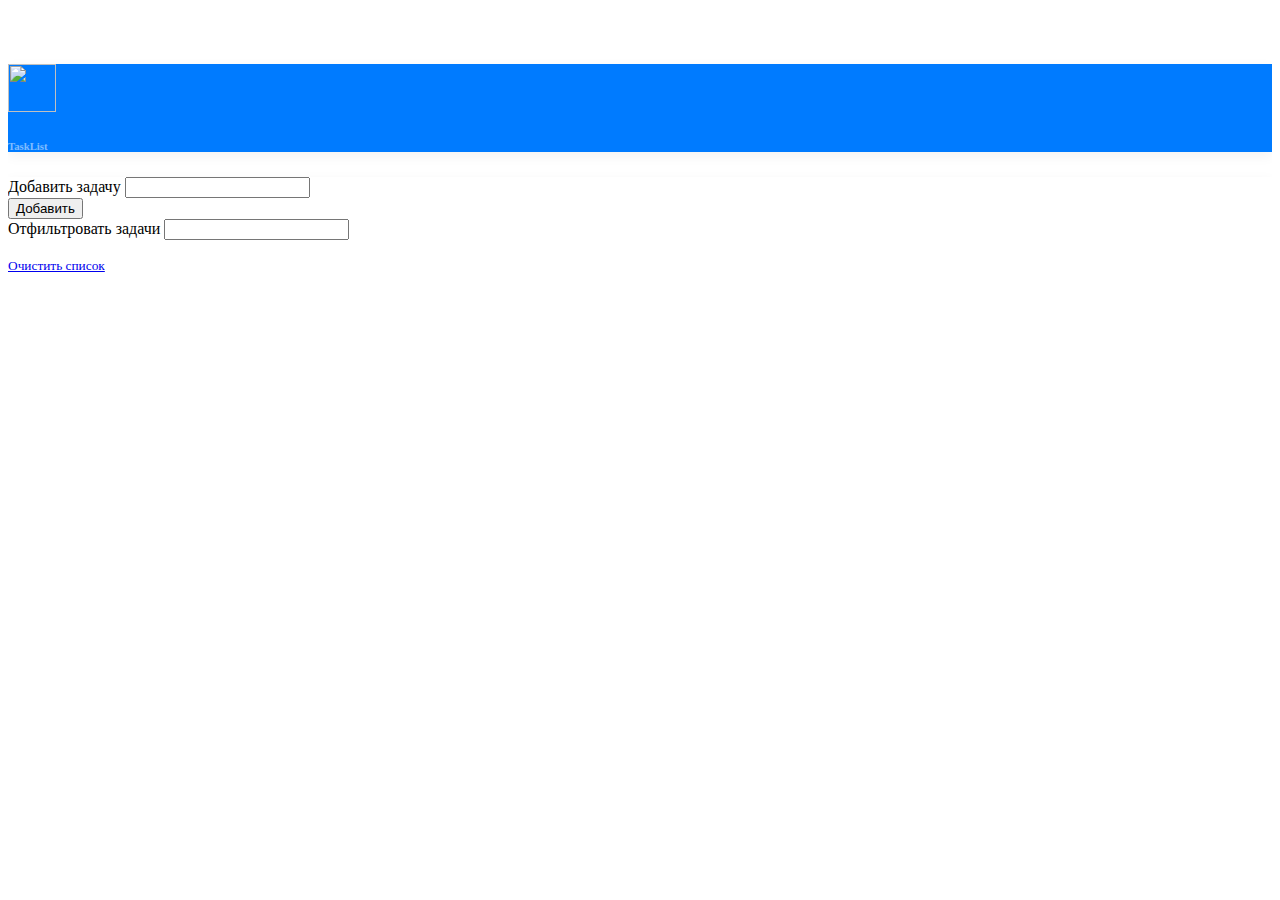
==== task-list/index.html @ 545c35fe "add task list" ====
<!doctype html>
<html lang="en">

<head>
  <meta charset="utf-8">
  <title>Task List</title>
  <!-- Bootstrap core CSS -->
  <link rel="stylesheet" href="https://stackpath.bootstrapcdn.com/bootstrap/4.1.1/css/bootstrap.min.css" integrity="sha384-WskhaSGFgHYWDcbwN70/dfYBj47jz9qbsMId/iRN3ewGhXQFZCSftd1LZCfmhktB" crossorigin="anonymous">
  <!-- Custom styles for this template -->
  <link href="index.css" rel="stylesheet">
</head>

<body class="bg-light">
  <main role="main" class="container">
    <div class="d-flex align-items-center p-3 text-white-50 bg-blue rounded box-shadow">
      <img class="mr-3" src="https://getbootstrap.com/docs/4.1/assets/brand/bootstrap-outline.svg" alt="" width="48" height="48">
      <div class="lh-100">
        <h6 class="mb-0 text-white lh-100">TaskList</h6>
      </div>
    </div>

    <div class="my-3 p-3 bg-white rounded box-shadow">
      <form id="task-form">
        <div class="form-group">
          <label for="task">Добавить задачу</label>
          <input id="task-input" class="form-control">
        </div>
        <button type="submit" class="btn btn-primary">Добавить</button>
        <div class="pt-3 form-group">
          <label for="task">Отфильтровать задачи</label>
          <input id="task-filter" type="email" class="form-control">
        </div>
      </form>

      <ul id="task-list" class="list-group pt-3">

      </ul>

      <small class="d-block text-right mt-3">
          <a id="task-clear" href="#">Очистить список</a>
        </small>
    </div>
  </main>

  <script src="app.js"></script>
</body>

</html>
---- task-list/index.css ----
html,
body {
  overflow-x: hidden; /* Prevent scroll on narrow devices */
}

body {
  padding-top: 56px;
}

@media (max-width: 991.98px) {
  .offcanvas-collapse {
    position: fixed;
    top: 56px; /* Height of navbar */
    bottom: 0;
    left: 100%;
    width: 100%;
    padding-right: 1rem;
    padding-left: 1rem;
    overflow-y: auto;
    visibility: hidden;
    background-color: #343a40;
    transition-timing-function: ease-in-out;
    transition-duration: 0.3s;
    transition-property: left, visibility;
  }
  .offcanvas-collapse.open {
    left: 0;
    visibility: visible;
  }
}

.nav-scroller {
  position: relative;
  z-index: 2;
  height: 2.75rem;
  overflow-y: hidden;
}

.nav-scroller .nav {
  display: -ms-flexbox;
  display: flex;
  -ms-flex-wrap: nowrap;
  flex-wrap: nowrap;
  padding-bottom: 1rem;
  margin-top: -1px;
  overflow-x: auto;
  color: rgba(255, 255, 255, 0.75);
  text-align: center;
  white-space: nowrap;
  -webkit-overflow-scrolling: touch;
}

.nav-underline .nav-link {
  padding-top: 0.75rem;
  padding-bottom: 0.75rem;
  font-size: 0.875rem;
  color: #6c757d;
}

.nav-underline .nav-link:hover {
  color: #007bff;
}

.nav-underline .active {
  font-weight: 500;
  color: #343a40;
}

.text-white-50 {
  color: rgba(255, 255, 255, 0.5);
}

.bg-purple {
  background-color: #6f42c1;
}

.bg-blue {
  background-color: #007bff;
}

.border-bottom {
  border-bottom: 1px solid #e5e5e5;
}

.box-shadow {
  box-shadow: 0 0.25rem 0.75rem rgba(0, 0, 0, 0.05);
}

.lh-100 {
  line-height: 1;
}
.lh-125 {
  line-height: 1.25;
}
.lh-150 {
  line-height: 1.5;
}
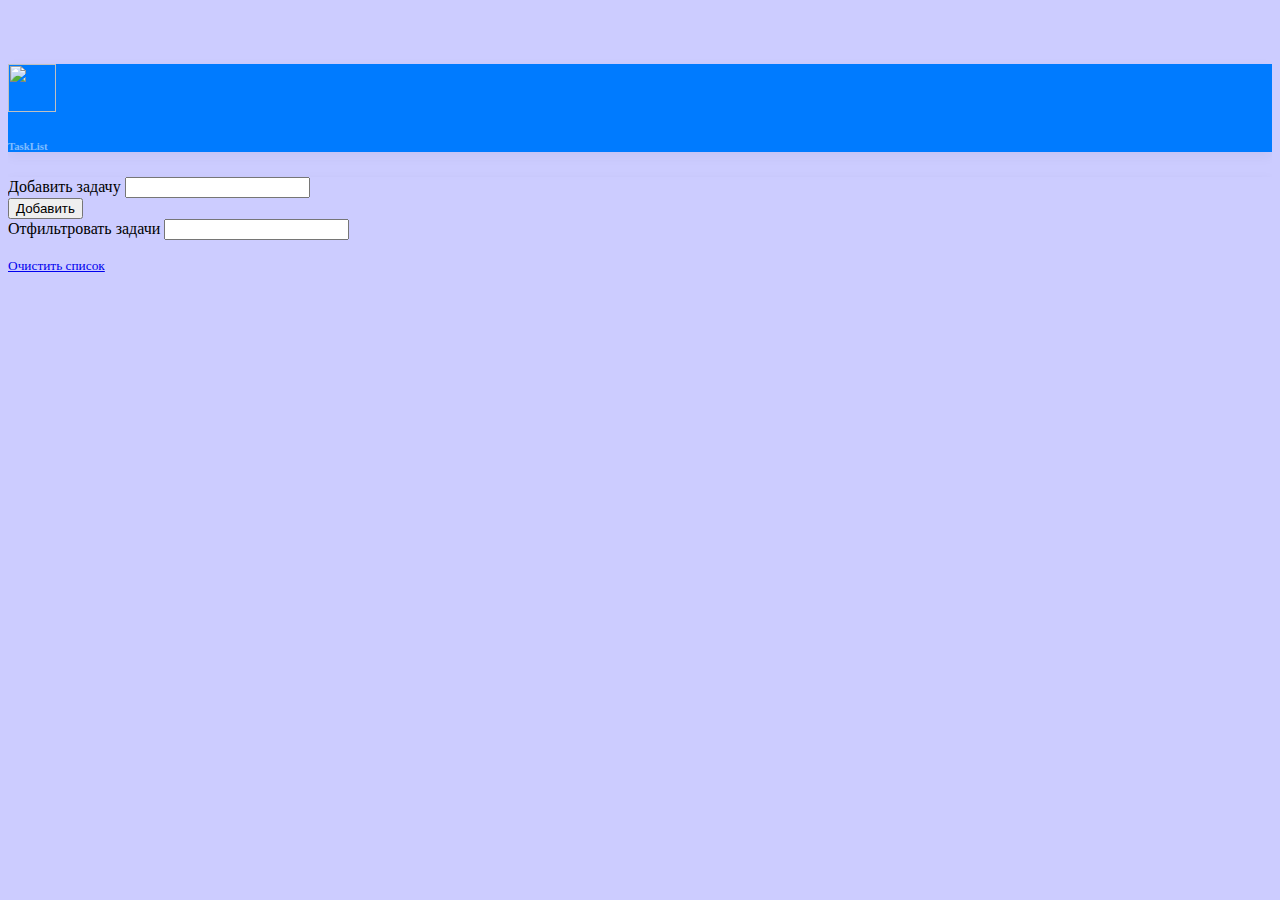
==== commit 0794ce98: "loan calculator added" ====
--- a/task-list/index.html
+++ b/task-list/index.html
@@ -10,7 +10,7 @@
   <link href="index.css" rel="stylesheet">
 </head>
 
-<body class="bg-light">
+<body style="background-color: #ccccff;">
   <main role="main" class="container">
     <div class="d-flex align-items-center p-3 text-white-50 bg-blue rounded box-shadow">
       <img class="mr-3" src="https://getbootstrap.com/docs/4.1/assets/brand/bootstrap-outline.svg" alt="" width="48" height="48">
@@ -28,7 +28,7 @@
         <button type="submit" class="btn btn-primary">Добавить</button>
         <div class="pt-3 form-group">
           <label for="task">Отфильтровать задачи</label>
-          <input id="task-filter" type="email" class="form-control">
+          <input id="task-filter" class="form-control">
         </div>
       </form>
 
--- a/task-list/index.css
+++ b/task-list/index.css
@@ -18,7 +18,7 @@
     padding-left: 1rem;
     overflow-y: auto;
     visibility: hidden;
-    background-color: #343a40;
+    background-color: black;
     transition-timing-function: ease-in-out;
     transition-duration: 0.3s;
     transition-property: left, visibility;
